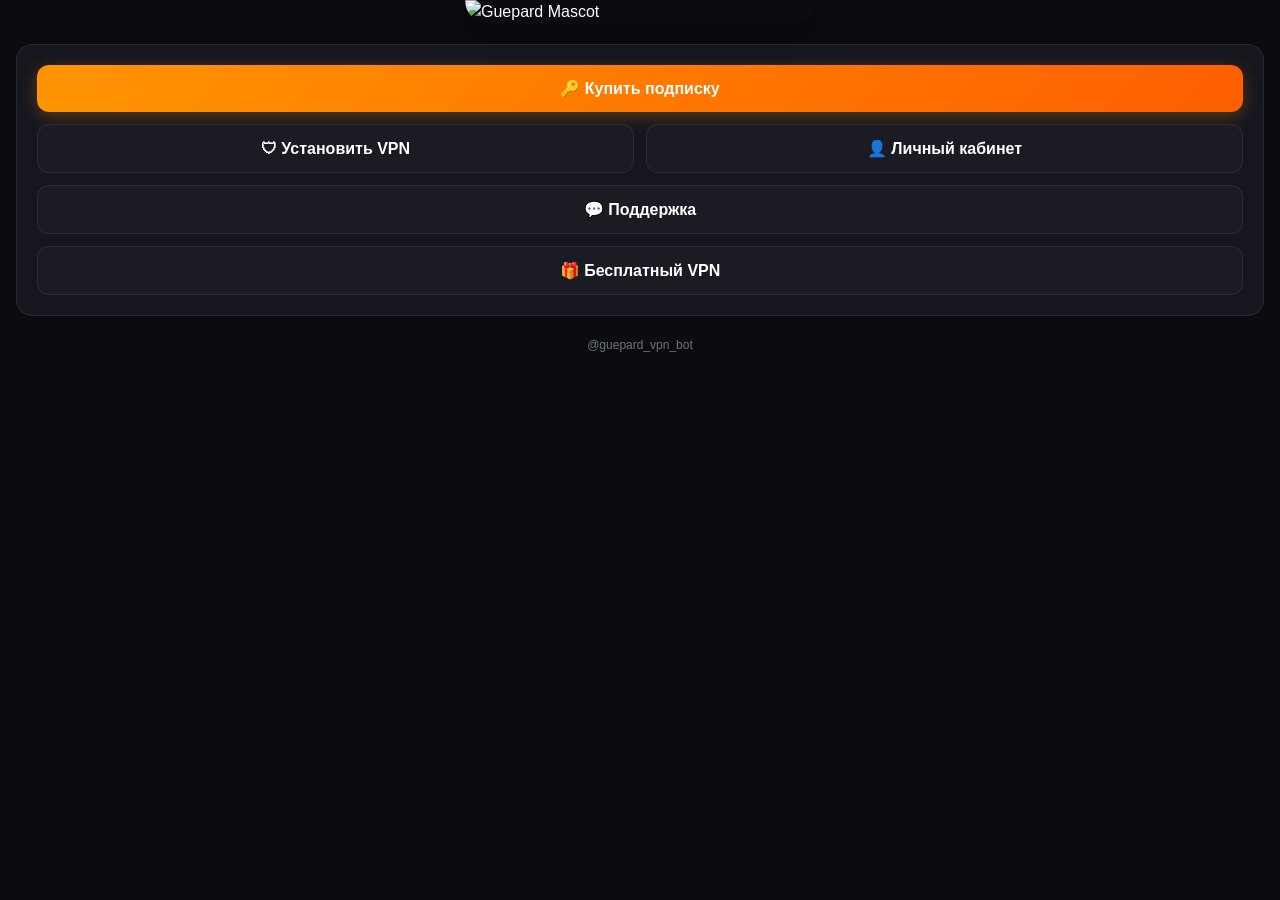
==== index.html @ 8f9a9335 "Документы+интеграция с ботом" ====
<!DOCTYPE html>
<html lang="ru">
<head>
    <meta charset="UTF-8">
    <meta name="viewport" content="width=device-width, initial-scale=1.0, maximum-scale=1.0, user-scalable=no">
    <title>GuepardVPN</title>
    <!-- Подключаем Telegram Web Apps API -->
    <script src="https://telegram.org/js/telegram-web-app.js"></script>
    <link rel="stylesheet" href="index.css">
    <!-- Для иконок можно использовать emojis или локальные свг, тут используем emoji для скорости, вы можете заменить на иконки -->
</head>
<body>

<div id="app">

    <!-- VIEW 1: Main Menu -->
    <div id="view-main" class="view active">
        <div class="hero-image-container">
            <!-- Используем Telegram emoji гепарда или заглушку с Unsplash на случай если assets не загрузился -->
            <img src="https://sun9-34.userapi.com/s/v1/ig2/MilhMxaoMFdf356B7DbhQJ44tuS3HtQrHNm03_fN19CuykcLUwaViRN34Jq8SxjwtPcarD4jbXPSgvun-UqlnsR-.jpg?quality=95&as=32x32,48x48,72x72,108x108,160x160,240x240,360x360,480x480,540x540,640x640&from=bu&cs=640x0" alt="Guepard Mascot" class="hero-image">
        </div>

        <div class="surface main-menu-card">
            <button class="btn btn-primary" onclick="navTo('view-tariffs')">
                <span>🔑 Купить подписку</span>
            </button>
            <div class="btn-row">
                <button class="btn btn-secondary" onclick="navTo('view-profile')">
                    <span>🛡 Установить VPN</span>
                </button>
                <button class="btn btn-secondary" onclick="navTo('view-profile')">
                    <span>👤 Личный кабинет</span>
                </button>
            </div>
            <button class="btn btn-secondary" onclick="Telegram.WebApp.close()">
                <span>💬 Поддержка</span>
            </button>
            <button class="btn btn-secondary" onclick="navTo('view-free')">
                <span>🎁 Бесплатный VPN</span>
            </button>
        </div>
        
        <div class="text-center" style="margin-top:20px; font-size:12px; color:var(--text-hint)">
            @guepard_vpn_bot
        </div>
    </div>

    <!-- VIEW 2: Tariffs -->
    <div id="view-tariffs" class="view">
        <div class="top-nav">
            <button class="back-btn" onclick="navTo('view-main')">←</button>
            GuepardVPN - Быстрый и...
        </div>

        <h2 class="text-center mb-24">Выберите<br>подходящий тариф</h2>

        <div class="tariffs-grid">
            <div class="tariff-card" onclick="openPayment(30)">
                <div class="tariff-title text-text-main">1 месяц</div>
                <div class="tariff-savings">Базовый</div>
                <div class="tariff-price">99 ₽</div>
                <div class="tariff-daily">~3.3 ₽ в день</div>
            </div>
            <div class="tariff-card" onclick="openPayment(90)">
                <div class="tariff-badge">🔥 Хит продаж</div>
                <div class="tariff-title">3 месяца</div>
                <div class="tariff-savings">Скидка 16%</div>
                <div class="tariff-price">249 ₽</div>
                <div class="tariff-daily">~2.7 ₽ в день</div>
            </div>
            <div class="tariff-card" onclick="openPayment(365)" style="grid-column: span 2;">
                <div class="tariff-title text-text-main">12 месяцев</div>
                <div class="tariff-savings">Скидка 24%</div>
                <div class="tariff-price">899 ₽</div>
                <div class="tariff-daily">~2.4 ₽ в день</div>
            </div>
        </div>
    </div>

    <!-- VIEW 3: Profile -->
    <div id="view-profile" class="view">
        <div class="top-nav">
            <button class="back-btn" onclick="navTo('view-main')">←</button>
            Личный кабинет
        </div>

        <div class="profile-username" id="profile-name">@User</div>

        <div class="surface mb-16" style="padding: 0 16px;">
            <div class="status-row">
                <span>🛡 Статус подписки</span>
                <span class="status-active" id="sub-status">● Активна</span>
            </div>
            <div class="status-row">
                <span>⏱ Действует</span>
                <span style="font-weight: 500" id="sub-end">до 30 марта 2026</span>
            </div>
            <div class="status-row" style="justify-content: center;">
                <button class="btn" style="background: transparent; color: var(--text-secondary); width: auto;">Отключить авто-продление</button>
            </div>
        </div>

        <div class="surface key-container mb-16">
            <div style="font-weight: bold; margin-bottom: 8px;">🔑 Ваш ключ:</div>
            <div class="key-input-wrapper">
                <input type="text" class="key-input" id="vpn-key" value="vless://xxxx-xxxx-xxxx?security=reality..." readonly>
                <button class="copy-btn" onclick="copyKey()">📋</button>
            </div>
            <div class="hint-text">*Сопируйте и вставьте в приложение</div>
            <button class="btn btn-primary">Установить VPN</button>
        </div>

        <div class="surface list-menu">
            <div class="list-item">
                <div class="list-item-content">
                    <span class="list-item-icon">🌍</span>
                    <span>Доступные локации</span>
                </div>
                <span class="chevron">></span>
            </div>
            <div class="list-item">
                <div class="list-item-content">
                    <span class="list-item-icon">📺</span>
                    <span>Список устройств</span>
                </div>
                <span class="chevron">></span>
            </div>
            <div class="list-item" onclick="navTo('view-free')">
                <div class="list-item-content">
                    <span class="list-item-icon">⚡</span>
                    <span>Бесплатный VPN</span>
                </div>
                <span class="chevron">></span>
            </div>
            <div class="list-item" onclick="Telegram.WebApp.close()">
                <div class="list-item-content">
                    <span class="list-item-icon">💬</span>
                    <span>Связаться с поддержкой</span>
                </div>
                <span class="chevron">></span>
            </div>
        </div>
    </div>


    <!-- VIEW 4: Free VPN -->
    <div id="view-free" class="view">
        <div class="top-nav">
            <button class="back-btn" onclick="navTo('view-main')">←</button>
            Бесплатный VPN
        </div>

        <div class="free-banner">
            <h2>Получи бесплатный VPN<br>и больше дней подписки.</h2>
            <p>Приглашай друзей и выполняй простые действия 👇</p>
        </div>

        <div class="surface task-card">
            <div class="task-header">
                📢 Подписка на канал: +5 дней
            </div>
            <p class="hint-text">Подпишитесь на наш Telegram-канал и получите +5 дней подписки на VPN бесплатно.</p>
            <button class="btn btn-primary mb-16">Подписаться на канал</button>
            <button class="btn btn-secondary">Проверить подписку</button>
        </div>

        <div class="btn-row mb-16">
            <div class="surface task-card" style="flex:1; margin-bottom:0">
                <div style="font-size:20px; font-weight:bold">+ 3 дня</div>
                <div class="hint-text" style="margin-bottom:0">за регистрацию друга</div>
            </div>
            <div class="surface task-card" style="flex:1; margin-bottom:0">
                <div style="font-size:20px; font-weight:bold">+ 14 дней</div>
                <div class="hint-text" style="margin-bottom:0">за покупку подписки</div>
            </div>
        </div>

        <div class="surface task-card">
            <div style="font-weight:bold; margin-bottom:12px;">👥 Ваша реферальная ссылка:</div>
            <div class="key-input-wrapper" style="margin-top:0;">
                <input type="text" class="key-input" id="ref-link" value="https://t.me/guepard_vpn_bot?start=123" readonly>
                <button class="copy-btn" onclick="copyRef()">📋</button>
            </div>
            <button class="btn btn-primary mt-12" onclick="shareRef()">Поделиться с другом</button>
        </div>
    </div>

</div>

<!-- BOTTOM SHEET (Payment Options) -->
<div id="payment-overlay" class="bottom-sheet-overlay" onclick="closePayment()">
    <div class="bottom-sheet" id="payment-sheet" onclick="event.stopPropagation()">
        <div class="sheet-header">
            <span>Выберите способ оплаты</span>
            <button class="sheet-close" onclick="closePayment()">✕</button>
        </div>
        <div class="hint-text mb-24">Подписку можно оплатить банковскими картами (включая карты российских банков), СБП, звёздами или криптовалютами.</div>

        <div class="payment-method" onclick="processPayment('card')">
            <div class="payment-icon">💳</div>
            <div class="payment-text">Банковская карта</div>
            <div class="chevron">></div>
        </div>
        <div class="payment-method" onclick="processPayment('sbp')">
            <div class="payment-icon">⚡</div>
            <div class="payment-text">СБП</div>
            <div class="chevron">></div>
        </div>
        <div class="payment-method" onclick="processPayment('stars')">
            <div class="payment-icon">⭐</div>
            <div class="payment-text">Звездами Telegram</div>
            <div class="chevron">></div>
        </div>
        <div class="payment-method" onclick="processPayment('crypto')">
            <div class="payment-icon">🪙</div>
            <div class="payment-text">Криптовалюта</div>
            <div class="chevron">></div>
        </div>

        <div class="sheet-footer-text">
            Оплачивая сервис, вы подтверждаете согласие с <a href="#" onclick="Telegram.WebApp.openLink('https://guepardvpn.top/oferta.html'); return false;" style="color: var(--accent-color, #0a84ff); text-decoration: none;">Публичной офертой</a> и <a href="#" onclick="Telegram.WebApp.openLink('https://guepardvpn.top/policy.html'); return false;" style="color: var(--accent-color, #0a84ff); text-decoration: none;">Политикой обработки данных</a>.
        </div>
    </div>
</div>

<script src="app.js"></script>
</body>
</html>
---- index.css ----
:root {
  --bg-color: #0b0c10;
  --surface-color: rgba(30, 33, 40, 0.6);
  --surface-border: rgba(255, 255, 255, 0.08);
  --accent-color: #ff8c00;
  --accent-light: #ffa640;
  --accent-gradient: linear-gradient(135deg, #ff9500, #ff5e00);
  --text-main: #ffffff;
  --text-secondary: #a0a5b1;
  --text-hint: #6e7381;
  --danger-color: #ff4d4d;
  --success-color: #00d26a;
  
  --radius-sm: 8px;
  --radius-md: 12px;
  --radius-lg: 16px;
  --radius-xl: 24px;
}

* {
  box-sizing: border-box;
  margin: 0;
  padding: 0;
  -webkit-tap-highlight-color: transparent;
}

body {
  font-family: -apple-system, BlinkMacSystemFont, "Segoe UI", Roboto, Helvetica, Arial, sans-serif;
  background-color: var(--bg-color);
  color: var(--text-main);
  line-height: 1.5;
  overflow-x: hidden;
  user-select: none;
}

#app {
  width: 100vw;
  min-height: 100vh;
  position: relative;
}

.view {
  display: none;
  width: 100%;
  min-height: 100vh;
  padding: 16px;
  animation: fadeIn 0.3s ease;
  flex-direction: column;
}

.view.active {
  display: flex;
}

@keyframes fadeIn {
  from { opacity: 0; transform: translateY(10px); }
  to { opacity: 1; transform: translateY(0); }
}

/* Header */
.top-nav {
  display: flex;
  align-items: center;
  margin-bottom: 24px;
  font-size: 18px;
  font-weight: 600;
}

.back-btn {
  background: none;
  border: none;
  color: var(--text-main);
  font-size: 24px;
  margin-right: 16px;
  cursor: pointer;
  padding: 4px;
}

/* Glassmorphism Surface */
.surface {
  background: var(--surface-color);
  border: 1px solid var(--surface-border);
  border-radius: var(--radius-lg);
  backdrop-filter: blur(12px);
  -webkit-backdrop-filter: blur(12px);
}

/* Hero Section (Main Menu) */
.hero-image-container {
  width: 100%;
  display: flex;
  justify-content: center;
  margin-bottom: 20px;
  margin-top: -16px; /* Pull up slightly */
}

.hero-image {
  width: 100%;
  max-width: 350px;
  border-radius: 0 0 var(--radius-xl) var(--radius-xl);
  object-fit: cover;
  box-shadow: 0 10px 30px rgba(0,0,0,0.5);
}

.main-menu-card {
  padding: 20px;
  display: flex;
  flex-direction: column;
  gap: 12px;
}

/* Buttons */
.btn {
  width: 100%;
  padding: 14px 16px;
  border-radius: var(--radius-md);
  border: none;
  font-size: 16px;
  font-weight: 600;
  display: flex;
  align-items: center;
  justify-content: center;
  gap: 8px;
  cursor: pointer;
  transition: opacity 0.2s, transform 0.1s;
}

.btn:active {
  transform: scale(0.98);
}

.btn-primary {
  background: var(--accent-gradient);
  color: white;
  box-shadow: 0 4px 15px rgba(255, 140, 0, 0.3);
}

.btn-secondary {
  background: var(--surface-color);
  border: 1px solid var(--surface-border);
  color: var(--text-main);
}

.btn-row {
  display: flex;
  gap: 12px;
}

.btn-row .btn {
  flex: 1;
}

/* Tariffs Grid */
.tariffs-grid {
  display: grid;
  grid-template-columns: 1fr 1fr;
  gap: 12px;
  margin-top: 16px;
}

.tariff-card {
  background: var(--surface-color);
  border: 1px solid var(--surface-border);
  border-radius: var(--radius-lg);
  padding: 16px;
  text-align: center;
  position: relative;
  cursor: pointer;
  transition: all 0.2s;
}

.tariff-card.selected {
  border-color: var(--accent-color);
  background: rgba(255, 140, 0, 0.1);
}

.tariff-badge {
  position: absolute;
  top: -10px;
  left: 50%;
  transform: translateX(-50%);
  background: white;
  color: black;
  font-size: 12px;
  font-weight: bold;
  padding: 4px 8px;
  border-radius: 20px;
  white-space: nowrap;
}

.tariff-title {
  color: var(--accent-color);
  font-weight: 600;
  margin-bottom: 4px;
}

.tariff-savings {
  font-size: 12px;
  color: var(--text-secondary);
  margin-bottom: 12px;
}

.tariff-price {
  font-size: 24px;
  font-weight: bold;
  margin-bottom: 4px;
}

.tariff-daily {
  font-size: 12px;
  color: var(--text-hint);
}

/* List Menu (Profile Links) */
.list-menu {
  margin-top: 16px;
}

.list-item {
  display: flex;
  align-items: center;
  justify-content: space-between;
  padding: 16px;
  border-bottom: 1px solid var(--surface-border);
  cursor: pointer;
}

.list-item:last-child {
  border-bottom: none;
}

.list-item-content {
  display: flex;
  align-items: center;
  gap: 12px;
}
.list-item-icon {
  font-size: 20px;
  opacity: 0.8;
}

.chevron {
  color: var(--text-hint);
}

/* Profile specific */
.profile-username {
  color: var(--text-secondary);
  margin-bottom: 16px;
}

.status-row {
  display: flex;
  justify-content: space-between;
  align-items: center;
  padding: 12px 0;
  border-bottom: 1px solid var(--surface-border);
}

.status-row:last-child {
  border-bottom: none;
}

.status-active {
  color: var(--success-color);
  font-weight: 600;
}

.key-container {
  margin-top: 16px;
  padding: 16px;
}

.key-input-wrapper {
  display: flex;
  align-items: center;
  background: rgba(0,0,0,0.3);
  border-radius: var(--radius-md);
  padding: 12px;
  margin: 12px 0 8px 0;
}

.key-input {
  flex: 1;
  background: transparent;
  border: none;
  color: var(--text-main);
  font-size: 14px;
  outline: none;
  font-family: monospace;
}

.copy-btn {
  background: none;
  border: none;
  color: var(--text-secondary);
  cursor: pointer;
  padding: 4px;
}

.hint-text {
  font-size: 12px;
  color: var(--text-hint);
  margin-bottom: 16px;
}

/* Payment Modal (BottomSheet) */
.bottom-sheet-overlay {
  position: fixed;
  top: 0; left: 0; right: 0; bottom: 0;
  background: rgba(0,0,0,0.6);
  z-index: 100;
  display: none;
  opacity: 0;
  transition: opacity 0.3s;
}

.bottom-sheet {
  position: absolute;
  bottom: 0; left: 0; right: 0;
  background: var(--bg-color);
  border-radius: var(--radius-xl) var(--radius-xl) 0 0;
  padding: 24px 16px;
  transform: translateY(100%);
  transition: transform 0.3s cubic-bezier(0.175, 0.885, 0.32, 1);
}

.bottom-sheet.open {
  transform: translateY(0);
}

.sheet-header {
  display: flex;
  justify-content: space-between;
  align-items: center;
  margin-bottom: 16px;
  font-size: 18px;
  font-weight: bold;
}

.sheet-close {
  background: none;
  border: none;
  color: var(--text-hint);
  font-size: 24px;
}

.payment-method {
  display: flex;
  align-items: center;
  padding: 16px;
  background: var(--surface-color);
  border-radius: var(--radius-md);
  margin-bottom: 8px;
  cursor: pointer;
}

.payment-icon {
  width: 32px;
  height: 32px;
  margin-right: 12px;
  border-radius: 4px;
  display: flex;
  align-items: center;
  justify-content: center;
  font-size: 20px;
  background: rgba(255,255,255,0.1);
}

.payment-text {
  flex: 1;
  font-weight: 500;
}

.sheet-footer-text {
  font-size: 12px;
  color: var(--text-hint);
  margin-top: 16px;
}

/* Free VPN Specific */
.free-banner {
  text-align: center;
  margin-bottom: 24px;
}

.free-banner h2 {
  font-size: 24px;
  margin-bottom: 8px;
}

.free-banner p {
  color: var(--text-secondary);
  font-size: 14px;
}

.task-card {
  padding: 16px;
  margin-bottom: 12px;
}

.task-header {
  display: flex;
  align-items: center;
  gap: 8px;
  font-weight: bold;
  font-size: 16px;
  margin-bottom: 8px;
}

/* Utility */
.mb-16 { margin-bottom: 16px; }
.mb-24 { margin-bottom: 24px; }
.text-center { text-align: center; }
.text-accent { color: var(--accent-color); }
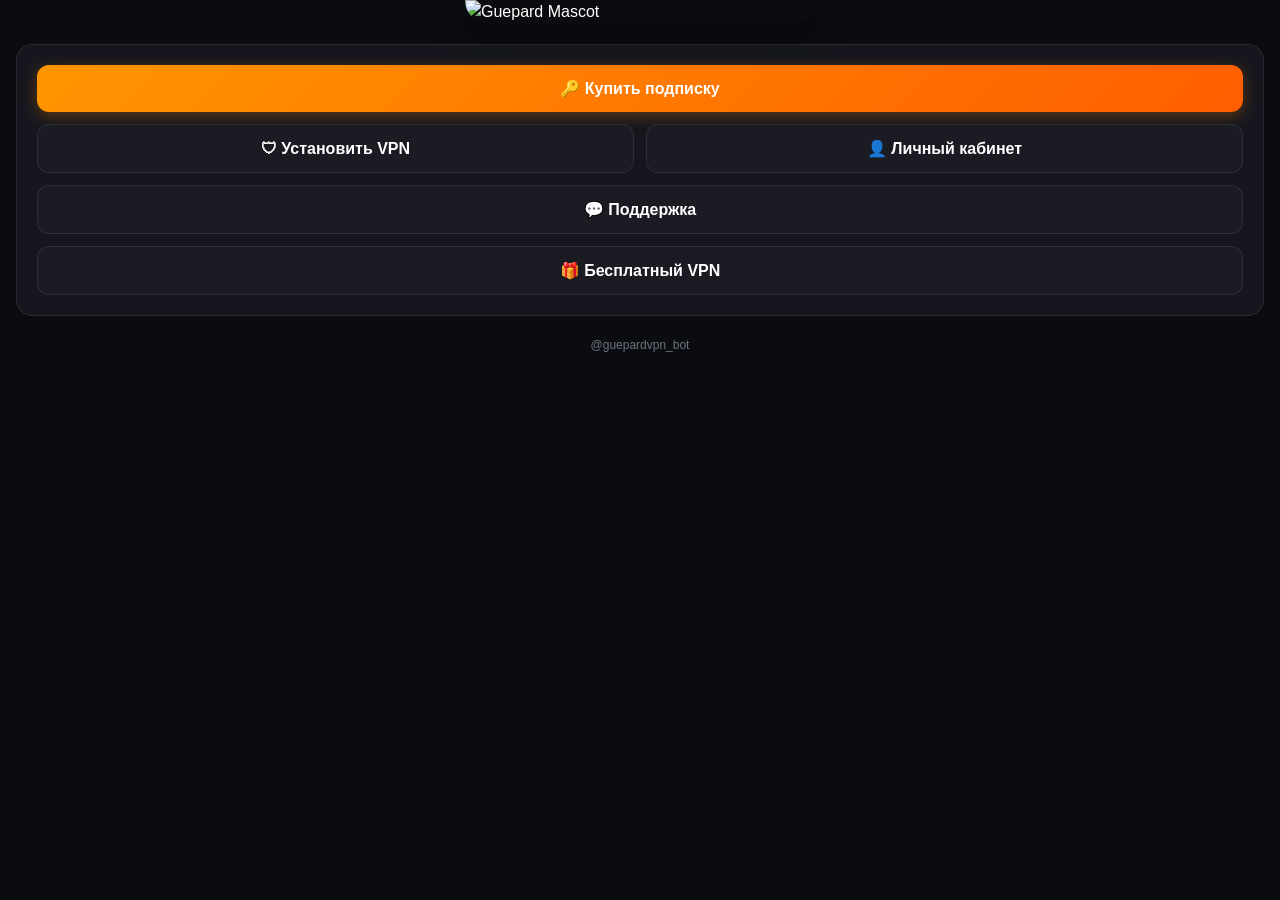
==== commit 04c46ec7: "Add files via upload" ====
--- a/index.html
+++ b/index.html
@@ -25,14 +25,14 @@
                 <span>🔑 Купить подписку</span>
             </button>
             <div class="btn-row">
-                <button class="btn btn-secondary" onclick="navTo('view-profile')">
+                <button class="btn btn-secondary" onclick="navTo('view-install')">
                     <span>🛡 Установить VPN</span>
                 </button>
                 <button class="btn btn-secondary" onclick="navTo('view-profile')">
                     <span>👤 Личный кабинет</span>
                 </button>
             </div>
-            <button class="btn btn-secondary" onclick="Telegram.WebApp.close()">
+            <button class="btn btn-secondary" onclick="navToSupport()">
                 <span>💬 Поддержка</span>
             </button>
             <button class="btn btn-secondary" onclick="navTo('view-free')">
@@ -41,7 +41,7 @@
         </div>
         
         <div class="text-center" style="margin-top:20px; font-size:12px; color:var(--text-hint)">
-            @guepard_vpn_bot
+            @guepardvpn_bot
         </div>
     </div>
 
@@ -95,8 +95,8 @@
                 <span>⏱ Действует</span>
                 <span style="font-weight: 500" id="sub-end">до 30 марта 2026</span>
             </div>
-            <div class="status-row" style="justify-content: center;">
-                <button class="btn" style="background: transparent; color: var(--text-secondary); width: auto;">Отключить авто-продление</button>
+            <div class="status-row" id="auto-renew-row" style="display:none; justify-content: center;">
+                <button id="auto-renew-btn" class="btn" onclick="toggleAutoRenew()" style="background: transparent; color: var(--text-secondary); width: auto;">Отключить авто-продление</button>
             </div>
         </div>
 
@@ -111,14 +111,7 @@
         </div>
 
         <div class="surface list-menu">
-            <div class="list-item">
-                <div class="list-item-content">
-                    <span class="list-item-icon">🌍</span>
-                    <span>Доступные локации</span>
-                </div>
-                <span class="chevron">></span>
-            </div>
-            <div class="list-item">
+            <div class="list-item" onclick="navToDevices()">
                 <div class="list-item-content">
                     <span class="list-item-icon">📺</span>
                     <span>Список устройств</span>
@@ -132,7 +125,7 @@
                 </div>
                 <span class="chevron">></span>
             </div>
-            <div class="list-item" onclick="Telegram.WebApp.close()">
+            <div class="list-item" onclick="navToSupport()">
                 <div class="list-item-content">
                     <span class="list-item-icon">💬</span>
                     <span>Связаться с поддержкой</span>
@@ -160,8 +153,8 @@
                 📢 Подписка на канал: +5 дней
             </div>
             <p class="hint-text">Подпишитесь на наш Telegram-канал и получите +5 дней подписки на VPN бесплатно.</p>
-            <button class="btn btn-primary mb-16">Подписаться на канал</button>
-            <button class="btn btn-secondary">Проверить подписку</button>
+            <button class="btn btn-primary mb-16" onclick="subscribeChannel()">Подписаться на канал</button>
+            <button class="btn btn-secondary" onclick="checkChannelSub()">Проверить подписку</button>
         </div>
 
         <div class="btn-row mb-16">
@@ -178,10 +171,107 @@
         <div class="surface task-card">
             <div style="font-weight:bold; margin-bottom:12px;">👥 Ваша реферальная ссылка:</div>
             <div class="key-input-wrapper" style="margin-top:0;">
-                <input type="text" class="key-input" id="ref-link" value="https://t.me/guepard_vpn_bot?start=123" readonly>
+                <input type="text" class="key-input" id="ref-link" value="https://t.me/guepardvpn_bot?start=123" readonly>
                 <button class="copy-btn" onclick="copyRef()">📋</button>
             </div>
             <button class="btn btn-primary mt-12" onclick="shareRef()">Поделиться с другом</button>
+        </div>
+    </div>
+
+    <!-- VIEW 5: Install VPN -->
+    <div id="view-install" class="view">
+        <div class="top-nav">
+            <button class="back-btn" onclick="navTo('view-main')">←</button>
+            Установка VPN
+        </div>
+
+        <h2 class="text-center mb-24">Выберите<br>вашу платформу</h2>
+        
+        <div class="surface list-menu mb-16">
+            <div class="list-item" onclick="toggleDetails('ios-details')">
+                <div class="list-item-content">
+                    <span class="list-item-icon">🍏</span>
+                    <span>iOS (iPhone / iPad)</span>
+                </div>
+                <span class="chevron">▼</span>
+            </div>
+            <div id="ios-details" style="display:none; padding:10px 16px; border-top:1px solid var(--border-color); color:var(--text-secondary); font-size:14px;">
+                1. Скачайте <b>V2Ray Tun</b> или <b>Happ</b> в App Store.<br>
+                2. Скопируйте ваш ключ из Личного кабинета.<br>
+                3. Откройте приложение, нажмите <b>+</b> и выберите «Импорт из буфера обмена».<br>
+                <a href="https://apps.apple.com/ru/app/v2raytun/id6476628951" target="_blank" style="color:var(--accent-color); margin-top:10px; display:inline-block;">Скачать V2Ray Tun</a>
+            </div>
+
+            <div class="list-item" onclick="toggleDetails('android-details')">
+                <div class="list-item-content">
+                    <span class="list-item-icon">🤖</span>
+                    <span>Android</span>
+                </div>
+                <span class="chevron">▼</span>
+            </div>
+            <div id="android-details" style="display:none; padding:10px 16px; border-top:1px solid var(--border-color); color:var(--text-secondary); font-size:14px;">
+                1. Скачайте <b>V2Ray Tun</b> или <b>Happ</b> в Google Play.<br>
+                2. Скопируйте ключ из Личного кабинета.<br>
+                3. Откройте приложение, нажмите <b>+</b> и выберите «Импорт из буфера обмена».<br>
+                <a href="https://play.google.com/store/apps/details?id=com.v2raytun.android" target="_blank" style="color:var(--accent-color); margin-top:10px; display:inline-block;">Скачать V2Ray Tun</a>
+            </div>
+
+            <div class="list-item" onclick="toggleDetails('windows-details')">
+                <div class="list-item-content">
+                    <span class="list-item-icon">💻</span>
+                    <span>Windows</span>
+                </div>
+                <span class="chevron">▼</span>
+            </div>
+            <div id="windows-details" style="display:none; padding:10px 16px; border-top:1px solid var(--border-color); color:var(--text-secondary); font-size:14px;">
+                1. Скачайте <b>V2Ray Tun</b> или <b>Hiddify</b>.<br>
+                2. Скопируйте ваш ключ из Личного кабинета.<br>
+                3. Откройте приложение, добавьте профиль через буфер обмена.<br>
+                <a href="https://v2tun.ru/#download" target="_blank" style="color:var(--accent-color); margin-top:10px; display:inline-block;">Скачать V2Ray Tun(Win)</a>
+            </div>
+
+            <div class="list-item" onclick="toggleDetails('mac-details')">
+                <div class="list-item-content">
+                    <span class="list-item-icon">🍏</span>
+                    <span>MacOS</span>
+                </div>
+                <span class="chevron">▼</span>
+            </div>
+            <div id="mac-details" style="display:none; padding:10px 16px; border-top:1px solid var(--border-color); color:var(--text-secondary); font-size:14px;">
+                1. Скачайте <b>V2Ray Tun</b> или <b>Happ</b>.<br>
+                2. Скопируйте ключ из Личного кабинета.<br>
+                3. Откройте приложение, импортируйте профиль из буфера обмена.<br>
+                <a href="https://apps.apple.com/ru/app/v2raytun/id6476628951?platform=mac" target="_blank" style="color:var(--accent-color); margin-top:10px; display:inline-block;">Скачать V2Ray Tun(Mac)</a>
+            </div>
+
+            <div class="list-item" onclick="toggleDetails('android-tv-details')">
+                <div class="list-item-content">
+                    <span class="list-item-icon">📺</span>
+                    <span>Android TV</span>
+                </div>
+                <span class="chevron">▼</span>
+            </div>
+            <div id="android-tv-details" style="display:none; padding:10px 16px; border-top:1px solid var(--border-color); color:var(--text-secondary); font-size:14px;">
+                1. Установите приложение <b>v2RayTun</b> на телефон (Android или iOS).<br>
+                2. После добавления профиля на телефоне, установите <b>v2RayTun</b> на ваш Android TV через Google Play.<br>
+                3. Откройте V2RayTun на TV, выберите «Управление → Импорт с телефона». На телефоне найдите ваш профиль, нажмите на иконку QR-кода справа от названия и отсканируйте код с экрана TV.<br>
+                4. Выберите нужный профиль (он подсветится), подтвердите добавление.<br>
+                5. Готово! Всё настроено.
+            </div>
+
+            <div class="list-item" onclick="toggleDetails('linux-details')">
+                <div class="list-item-content">
+                    <span class="list-item-icon">🐧</span>
+                    <span>Linux</span>
+                </div>
+                <span class="chevron">▼</span>
+            </div>
+            <div id="linux-details" style="display:none; padding:10px 16px; border-top:1px solid var(--border-color); color:var(--text-secondary); font-size:14px;">
+                1. Скачайте приложение <b>V2Ray Tun</b>, <b>Hiddify</b>, <b>Happ</b> или любое другое приложение для прокси-серверов.<br>
+                2. Скопируйте ваш уникальный ключ из Личного кабинета.<br>
+                3. Откройте приложение, добавьте профиль из буфера обмена.<br>
+                <a href="https://v2tun.ru/#download" target="_blank" style="color:var(--accent-color); margin-top:10px; display:inline-block;">Скачать V2Ray Tun(Linux)</a>
+            </div>
         </div>
     </div>
 
--- a/index.css
+++ b/index.css
@@ -10,7 +10,7 @@
   --text-hint: #6e7381;
   --danger-color: #ff4d4d;
   --success-color: #00d26a;
-  
+
   --radius-sm: 8px;
   --radius-md: 12px;
   --radius-lg: 16px;
@@ -53,8 +53,15 @@
 }
 
 @keyframes fadeIn {
-  from { opacity: 0; transform: translateY(10px); }
-  to { opacity: 1; transform: translateY(0); }
+  from {
+    opacity: 0;
+    transform: translateY(10px);
+  }
+
+  to {
+    opacity: 1;
+    transform: translateY(0);
+  }
 }
 
 /* Header */
@@ -91,7 +98,8 @@
   display: flex;
   justify-content: center;
   margin-bottom: 20px;
-  margin-top: -16px; /* Pull up slightly */
+  margin-top: -16px;
+  /* Pull up slightly */
 }
 
 .hero-image {
@@ -99,7 +107,7 @@
   max-width: 350px;
   border-radius: 0 0 var(--radius-xl) var(--radius-xl);
   object-fit: cover;
-  box-shadow: 0 10px 30px rgba(0,0,0,0.5);
+  box-shadow: 0 10px 30px rgba(0, 0, 0, 0.5);
 }
 
 .main-menu-card {
@@ -234,6 +242,7 @@
   align-items: center;
   gap: 12px;
 }
+
 .list-item-icon {
   font-size: 20px;
   opacity: 0.8;
@@ -274,7 +283,7 @@
 .key-input-wrapper {
   display: flex;
   align-items: center;
-  background: rgba(0,0,0,0.3);
+  background: rgba(0, 0, 0, 0.3);
   border-radius: var(--radius-md);
   padding: 12px;
   margin: 12px 0 8px 0;
@@ -284,7 +293,7 @@
   flex: 1;
   background: transparent;
   border: none;
-  color: var(--text-main);
+  color: var(--accent-color);
   font-size: 14px;
   outline: none;
   font-family: monospace;
@@ -307,8 +316,11 @@
 /* Payment Modal (BottomSheet) */
 .bottom-sheet-overlay {
   position: fixed;
-  top: 0; left: 0; right: 0; bottom: 0;
-  background: rgba(0,0,0,0.6);
+  top: 0;
+  left: 0;
+  right: 0;
+  bottom: 0;
+  background: rgba(0, 0, 0, 0.6);
   z-index: 100;
   display: none;
   opacity: 0;
@@ -317,7 +329,9 @@
 
 .bottom-sheet {
   position: absolute;
-  bottom: 0; left: 0; right: 0;
+  bottom: 0;
+  left: 0;
+  right: 0;
   background: var(--bg-color);
   border-radius: var(--radius-xl) var(--radius-xl) 0 0;
   padding: 24px 16px;
@@ -364,7 +378,7 @@
   align-items: center;
   justify-content: center;
   font-size: 20px;
-  background: rgba(255,255,255,0.1);
+  background: rgba(255, 255, 255, 0.1);
 }
 
 .payment-text {
@@ -409,7 +423,18 @@
 }
 
 /* Utility */
-.mb-16 { margin-bottom: 16px; }
-.mb-24 { margin-bottom: 24px; }
-.text-center { text-align: center; }
-.text-accent { color: var(--accent-color); }
+.mb-16 {
+  margin-bottom: 16px;
+}
+
+.mb-24 {
+  margin-bottom: 24px;
+}
+
+.text-center {
+  text-align: center;
+}
+
+.text-accent {
+  color: var(--accent-color);
+}
